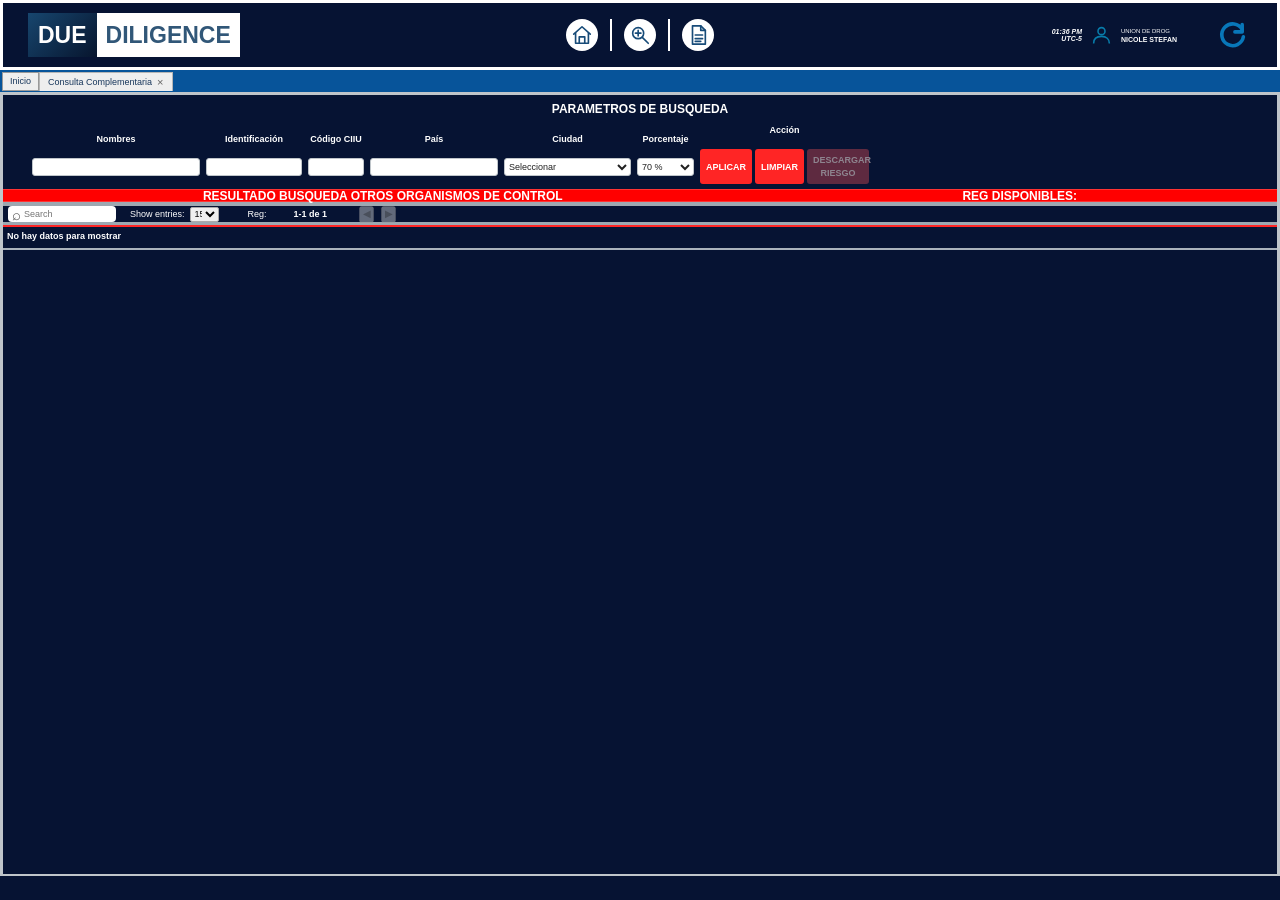
==== consulta-complementaria.html @ c22dd75f "feat: Se implemento pagina de pruebas para" ====
<!DOCTYPE html>
<html lang="es">

<head>
    <meta charset="UTF-8">
    <meta name="viewport" content="width=device-width, initial-scale=1.0">

    <title>Due Diligence - Consulta Complementaria</title>

    <!-- Estilos compartidos del Navbar -->
    <link rel="stylesheet" href="Styles/consultas.css">

    <!-- Estilos de esta pantalla -->
    <link rel="stylesheet" href="Styles/consulta-complementarias.css">
</head>

<body>

    <!-- ==================================
         NAVBAR PRINCIPAL
    =================================== -->

    <header class="navbar">

        <!-- LOGO -->
        <div class="navbar-logo">
            <span class="logo-due">DUE</span>
            <span class="logo-diligence">DILIGENCE</span>
        </div>

        <!-- BOTONES CENTRALES -->
        <nav class="navbar-menu">

            <!-- INICIO -->
            <a href="consultas.html" class="nav-icon" title="Inicio">
                <svg viewBox="0 0 24 24">
                    <path d="M3 11L12 3L21 11" />
                    <path d="M5 10V21H19V10" />
                    <path d="M9 21V14H15V21" />
                </svg>
            </a>

            <span class="nav-separator"></span>

            <!-- CONSULTAS -->
            <a href="#" class="nav-icon" title="Consultas">
                <svg viewBox="0 0 24 24">
                    <circle cx="10" cy="10" r="6" />
                    <path d="M14.5 14.5L21 21" />
                    <path d="M7 10H13" />
                    <path d="M10 7V13" />
                </svg>
            </a>

            <span class="nav-separator"></span>

            <!-- DOCUMENTOS -->
            <div class="nav-dropdown">

                <button class="nav-icon dropdown-trigger" type="button">
                    <svg viewBox="0 0 24 24">
                        <path d="M6 2H15L20 7V22H6Z" />
                        <path d="M15 2V7H20" />
                        <path d="M9 12H17" />
                        <path d="M9 16H17" />
                        <path d="M9 19H15" />
                    </svg>
                </button>

                <div class="dropdown-menu">
                    <div class="dropdown-title">PROCESOS</div>
                    <div class="dropdown-divider"></div>

                    <a href="consulta-complementaria.html" class="dropdown-item">
                        Consulta Complementaria
                    </a>
                </div>

            </div>

        </nav>

        <!-- USUARIO Y CERRAR SESIÓN -->
        <div class="navbar-right">

            <div class="user-info">

                <div class="user-time">
                    <span>01:36 PM</span>
                    <span>UTC-5</span>
                </div>

                <svg class="user-icon" viewBox="0 0 24 24">
                    <circle cx="12" cy="7" r="4" />
                    <path d="M3 21C3 16 6.5 13 12 13S21 16 21 21" />
                </svg>

                <div class="user-name">
                    <span>UNION DE DROG</span>
                    <strong>NICOLE STEFAN</strong>
                </div>

            </div>

            <a href="index.html" class="logout-button" title="Cerrar sesión">

                <svg viewBox="0 0 24 24">
                    <path d="M20 7A9 9 0 1 0 21 13" />
                    <path d="M20 3V9H14" />
                </svg>

            </a>

        </div>

    </header>


    <!-- ==================================
         PESTAÑAS DE NAVEGACIÓN
    =================================== -->

    <div class="sub-navbar">

        <a href="consultas.html" class="home-button">
            Inicio
        </a>

        <div class="active-tab">
            Consulta Complementaria
            <a href="consultas.html" title="Cerrar pestaña">×</a>
        </div>

    </div>


    <!-- ==================================
         PANEL DE BÚSQUEDA
    =================================== -->

    <main class="search-panel">

        <h2 class="panel-title">
            PARAMETROS DE BUSQUEDA
        </h2>


        <!-- FORMULARIO -->
        <form class="search-form">

            <div class="field-group">
                <label for="nombres">Nombres</label>
                <input type="text" id="nombres" name="nombres">
            </div>

            <div class="field-group">
                <label for="identificacion">Identificación</label>
                <input type="text" id="identificacion" name="identificacion">
            </div>

            <div class="field-group">
                <label for="ciiu">Código CIIU</label>
                <input type="text" id="ciiu" name="ciiu">
            </div>

            <div class="field-group">
                <label for="pais">País</label>
                <input type="text" id="pais" name="pais">
            </div>

            <div class="field-group city-field">
                <label for="ciudad">Ciudad</label>

                <select id="ciudad" name="ciudad">
                    <option value="">Seleccionar</option>
                    <option value="bogota">Bogotá</option>
                    <option value="bucaramanga">Bucaramanga</option>
                    <option value="medellin">Medellín</option>
                    <option value="cali">Cali</option>
                    <option value="barranquilla">Barranquilla</option>
                </select>
            </div>

            <div class="field-group percentage-field">
                <label for="porcentaje">Porcentaje</label>

                <select id="porcentaje" name="porcentaje">
                    <option value="70">70 %</option>
                    <option value="80">80 %</option>
                    <option value="90">90 %</option>
                    <option value="100">100 %</option>
                </select>
            </div>

            <!-- BOTONES DE ACCIÓN -->
            <div class="field-group action-field">
                <label>Acción</label>

                <div class="action-buttons">

                    <button type="button" class="btn-apply">
                        APLICAR
                    </button>

                    <button type="reset" class="btn-clear">
                        LIMPIAR
                    </button>

                    <button type="button" class="btn-download" disabled>
                        DESCARGAR<br>RIESGO
                    </button>

                </div>
            </div>

        </form>


        <!-- ==================================
             BARRA DE RESULTADOS
        =================================== -->

        <section class="results-section">

            <div class="results-header">

                <span>
                    RESULTADO BUSQUEDA OTROS ORGANISMOS DE CONTROL
                </span>

                <span>
                    REG DISPONIBLES:
                </span>

            </div>


            <!-- CONTROLES DE TABLA -->
            <div class="table-controls">

                <div class="table-search">
                    <span>⌕</span>
                    <input type="search" placeholder="Search">
                </div>

                <div class="show-entries">
                    <label for="entries">Show entries:</label>

                    <select id="entries">
                        <option>15</option>
                        <option>25</option>
                        <option>50</option>
                        <option>100</option>
                    </select>
                </div>

                <div class="table-pagination">

                    <span>Reg:</span>
                    <strong>1-1 de 1</strong>

                    <button type="button" disabled>◀</button>
                    <button type="button" disabled>▶</button>

                </div>

            </div>


            <!-- TABLA DE RESULTADOS -->
            <div class="results-table">

                <div class="empty-results">
                    No hay datos para mostrar
                </div>

            </div>

        </section>

    </main>

    <!-- ==================================
     MODAL: INFORMACIÓN NO REGISTRADA
=================================== -->

    <div class="modal-overlay" id="modalResultado">

        <div class="modal-container">

            <!-- ENCABEZADO -->
            <div class="modal-header">

                <h2>INFORMACION NO REGISTRADA</h2>

                <button type="button" class="modal-close" id="cerrarModal" aria-label="Cerrar">
                    X
                </button>

            </div>

            <!-- CONTENIDO -->
            <div class="modal-body">

                <!-- LOGO Y ENCABEZADO -->
                <div class="report-brand">

                    <div class="report-logo">
                        <span>DUE</span>
                        <strong>DILIGENCE</strong>
                    </div>

                    <div class="report-company">
                        <strong>DUE DILIGENCE</strong>
                        <span>Prevención y Control</span>
                        <span>Lavado de Activos y</span>
                        <span>Financiación del Terrorismo</span>
                    </div>

                </div>


                <!-- TABLA DE COINCIDENCIAS -->
                <table class="report-table">

                    <thead>
                        <tr>
                            <th>COINCIDENCIA POR</th>
                            <th>DATO BUSCADO</th>
                            <th>DATO ENCONTRADO</th>
                            <th>%</th>
                            <th>ORDEN</th>
                        </tr>
                    </thead>

                    <tbody>
                        <tr>
                            <td></td>
                            <td id="datoBuscado">NOMBRE DE PRUEBA</td>
                            <td></td>
                            <td id="porcentajeResultado">90</td>
                            <td></td>
                        </tr>
                    </tbody>

                </table>


                <!-- MENSAJE CENTRAL -->
                <div class="report-message">

                    <p>
                        La anterior<br>
                        Información no se<br>
                        encuentra registrada<br>
                        en nuestras Bases de Datos.
                    </p>

                </div>


                <!-- INFORMACIÓN DEL REPORTE -->
                <table class="report-user-table">

                    <thead>
                        <tr>
                            <th>Nombre Empresa</th>
                            <th>Nombre Usuario</th>
                            <th>Fecha</th>
                            <th>Hora</th>
                            <th>Ip Origen</th>
                        </tr>
                    </thead>

                    <tbody>
                        <tr>
                            <td>EMPRESA DE PRUEBA</td>
                            <td>USUARIO DE PRUEBA</td>
                            <td>20/11/2026</td>
                            <td>08:38</td>
                            <td>127.0.0.1</td>
                        </tr>
                    </tbody>

                </table>


                <!-- NOTA IMPORTANTE -->
                <div class="report-warning">

                    <div class="warning-title">
                        NOTA IMPORTANTE
                    </div>

                    <div class="warning-content">

                        <p>
                            Los datos entregados son de carácter informativo
                            y están sujetos a verificación por parte del SUSCRIPTOR.
                        </p>

                        <p>
                            Es de tener en cuenta que la carga de prueba es el
                            resultado de una coincidencia fonética y la noticia
                            puede estar en desarrollo.
                        </p>

                        <p>
                            Tanto DUE DILIGENCE como el SUSCRIPTOR respetarán
                            el derecho al buen nombre o Habeas Data.
                        </p>

                        <p>
                            El Artículo 15 de la Constitución garantiza el
                            derecho al buen nombre.
                        </p>

                    </div>

                </div>


                <!-- BOTÓN DESCARGAR -->
                <div class="report-footer">

                    <button type="button" class="report-download">
                        DESCARGAR
                    </button>

                </div>

            </div>

        </div>

    </div>


    <!-- ==================================
     CONTROL DEL MODAL
=================================== -->

    <script>

        const modalResultado = document.getElementById("modalResultado");

        const botonAplicar = document.querySelector(".btn-apply");

        const botonCerrar = document.getElementById("cerrarModal");


        // ABRIR MODAL AL PULSAR APLICAR
        botonAplicar.addEventListener("click", function () {

            const nombres = document.getElementById("nombres").value;
            const identificacion = document.getElementById("identificacion").value;
            const ciiu = document.getElementById("ciiu").value;
            const pais = document.getElementById("pais").value;
            const ciudad = document.getElementById("ciudad").value;

            // Tomar el primer campo que tenga información
            const dato = nombres || identificacion || ciiu || pais || ciudad;

            document.getElementById("datoBuscado").textContent =
                dato ? dato.toUpperCase() : "SIN DATO INGRESADO";

            document.getElementById("porcentajeResultado").textContent =
                document.getElementById("porcentaje").value;

            modalResultado.classList.add("active");

        });


        // CERRAR CON LA X
        botonCerrar.addEventListener("click", function () {
            modalResultado.classList.remove("active");
        });


        // CERRAR AL PULSAR FUERA DE LA VENTANA
        modalResultado.addEventListener("click", function (event) {

            if (event.target === modalResultado) {
                modalResultado.classList.remove("active");
            }

        });


        // CERRAR CON ESCAPE
        document.addEventListener("keydown", function (event) {

            if (event.key === "Escape") {
                modalResultado.classList.remove("active");
            }

        });

    </script>
</body>

</html>


</body>

</html>
---- Styles/consultas.css ----
/* =================================
   CONFIGURACIÓN GENERAL
================================= */

* {
    margin: 0;
    padding: 0;
    box-sizing: border-box;
}

body {
    font-family: Arial, Helvetica, sans-serif;
    background-color: #061333;
    min-height: 100vh;
    overflow-x: hidden;
}


/* =================================
   NAVBAR PRINCIPAL
================================= */

.navbar {
    height: 70px;
    width: 100%;

    background-color: #061333;
    border: 3px solid white;

    display: grid;
    grid-template-columns: 1fr auto 1fr;
    align-items: center;

    padding: 0 25px;
}


/* =================================
   LOGO
================================= */

.navbar-logo {
    display: flex;
    align-items: center;

    width: fit-content;
    height: 44px;
}

.logo-due {
    background: linear-gradient(135deg, #17466e, #07152e);
    color: white;

    font-size: 23px;
    font-weight: bold;

    padding: 9px 10px;
    height: 44px;

    display: flex;
    align-items: center;
}

.logo-diligence {
    background-color: white;
    color: #315778;

    font-size: 23px;
    font-weight: bold;

    padding: 9px;
    height: 44px;

    display: flex;
    align-items: center;
}


/* =================================
   MENÚ CENTRAL
================================= */

.navbar-menu {
    display: flex;
    align-items: center;
    justify-content: center;
    gap: 12px;
}

.nav-icon {
    width: 32px;
    height: 32px;

    border-radius: 50%;
    background-color: white;

    display: flex;
    align-items: center;
    justify-content: center;

    border: none;
    cursor: pointer;

    transition: 0.2s;
}

.nav-icon svg {
    width: 22px;
    height: 22px;

    fill: none;
    stroke: #174b78;
    stroke-width: 1.8;

    stroke-linecap: round;
    stroke-linejoin: round;
}

.nav-icon:hover {
    background-color: #2a80bd;
    transform: scale(1.08);
}

.nav-icon:hover svg {
    stroke: white;
}

.nav-separator {
    width: 2px;
    height: 32px;
    background-color: white;
}


/* =================================
   MENÚ DESPLEGABLE
================================= */

.nav-dropdown {
    position: relative;
    display: flex;
    align-items: center;
}

.dropdown-menu {
    display: none;

    position: absolute;
    top: 48px;
    left: 0;

    width: 160px;
    min-height: 78px;

    background-color: #eeeeee;
    border: 1px solid #b5b5b5;
    border-radius: 3px;

    box-shadow: 2px 3px 6px rgba(0, 0, 0, 0.4);

    z-index: 1000;
    padding: 8px 5px;
}

.nav-dropdown:hover .dropdown-menu,
.nav-dropdown:focus-within .dropdown-menu {
    display: block;
}

.dropdown-title {
    color: #111111;
    font-size: 12px;
    padding: 3px 0 8px;
}

.dropdown-divider {
    width: 100%;
    height: 1px;
    background-color: #777777;
    margin-bottom: 8px;
}

.dropdown-item {
    display: block;

    color: #111111;
    font-size: 10px;
    font-weight: bold;

    text-decoration: none;
    padding: 5px 4px;

    white-space: nowrap;
}

.dropdown-item:hover {
    background-color: #d5d5d5;
    color: #174e80;
}


/* =================================
   INFORMACIÓN DEL USUARIO
================================= */

.navbar-right {
    display: flex;
    justify-content: flex-end;
    align-items: center;
    gap: 35px;
}

.user-info {
    display: flex;
    align-items: center;
    gap: 9px;

    color: white;
}

.user-time {
    display: flex;
    flex-direction: column;

    font-size: 7px;
    font-style: italic;
    font-weight: bold;

    text-align: right;
}

.user-icon {
    width: 21px;
    height: 21px;

    fill: none;
    stroke: #087caa;
    stroke-width: 1.8;
}

.user-name {
    display: flex;
    flex-direction: column;

    font-size: 6px;
    gap: 2px;
}

.user-name strong {
    font-size: 7px;
}


/* =================================
   BOTÓN CERRAR SESIÓN
================================= */

.logout-button {
    display: flex;
    align-items: center;
    justify-content: center;

    width: 40px;
    height: 40px;
}

.logout-button svg {
    width: 29px;
    height: 29px;

    fill: none;
    stroke: #0877b9;
    stroke-width: 3;

    stroke-linecap: round;
    stroke-linejoin: round;
}

.logout-button:hover svg {
    stroke: #36b6ff;
}


/* =================================
   BARRA SECUNDARIA
================================= */

.sub-navbar {
    height: 24px;

    background-color: #07549a;
    border-bottom: 3px solid white;

    display: flex;
    align-items: center;
}

.home-button {
    background-color: #eeeeee;
    color: #17365b;

    text-decoration: none;
    font-size: 9px;

    padding: 3px 7px;
    border: 1px solid #999999;

    margin-left: 2px;
}

.home-button:hover {
    background-color: white;
}


/* =================================
   CONTENIDO PRINCIPAL
================================= */

.main-content {
    min-height: calc(100vh - 94px);

    background-color: #061333;

    position: relative;
    overflow: hidden;
}


/* =================================
   MARCAS DE AGUA
================================= */

.watermark-grid {
    display: grid;
    grid-template-columns: repeat(4, 1fr);

    gap: 40px 30px;
    padding: 40px 0;
}

.watermark {
    height: 290px;
    width: 245px;

    margin: auto;

    border: 1px solid rgba(13, 76, 139, 0.22);
    border-radius: 50%;

    display: flex;
    flex-direction: column;

    justify-content: center;
    align-items: center;

    color: rgba(30, 91, 155, 0.25);
}

.watermark span {
    font-size: 23px;
    font-weight: bold;

    text-align: center;
    transform: rotate(-15deg);

    line-height: 1.3;
}

.fingerprint {
    width: 150px;
    height: 170px;

    border: 1px solid rgba(30, 91, 155, 0.25);
    border-radius: 50%;

    margin-top: 15px;

    display: flex;
    justify-content: center;
    align-items: center;

    font-size: 90px;
    color: rgba(30, 91, 155, 0.2);
}


/* =================================
   RESPONSIVE
================================= */

@media (max-width: 800px) {

    .navbar {
        grid-template-columns: 1fr auto;
        padding: 0 10px;
    }

    .navbar-menu {
        display: none;
    }

    .navbar-right {
        gap: 10px;
    }

    .logo-due,
    .logo-diligence {
        font-size: 16px;
    }

    .watermark-grid {
        grid-template-columns: repeat(2, 1fr);
    }
}

@media (max-width: 450px) {

    .user-time,
    .user-name {
        display: none;
    }

    .watermark-grid {
        grid-template-columns: 1fr;
    }
}
---- Styles/consulta-complementarias.css ----
/* =========================================
   CONFIGURACIÓN GENERAL
========================================= */

* {
    box-sizing: border-box;
}

body {
    margin: 0;
    padding: 0;
    background-color: #061333;
    font-family: Arial, Helvetica, sans-serif;
    color: white;
}


/* =========================================
   PESTAÑAS SUPERIORES
========================================= */

.sub-navbar {
    height: 25px;
    display: flex;
    align-items: center;
    background-color: #07549a;
    border-bottom: 3px solid #bfc5ca;
    overflow: hidden;
}

.home-button {
    height: 19px;
    display: flex;
    align-items: center;
}

.active-tab {
    height: 19px;
    display: flex;
    align-items: center;
    gap: 5px;

    padding: 0 8px;

    background-color: #eeeeee;
    border: 1px solid #b6b6b6;
    border-bottom: none;

    color: #17365b;
    font-size: 9px;
}

.active-tab a {
    text-decoration: none;
    color: #666666;
    font-size: 11px;
}

.active-tab a:hover {
    color: red;
}


/* =========================================
   PANEL DE BÚSQUEDA
========================================= */

.search-panel {
    width: 100%;
    min-height: calc(100vh - 119px);

    background-color: #061333;
    border-left: 3px solid #bfc5ca;
    border-right: 3px solid #bfc5ca;
    border-bottom: 2px solid #bfc5ca;
}


/* TÍTULO */

.panel-title {
    height: 27px;
    margin: 0;

    display: flex;
    align-items: center;
    justify-content: center;

    color: white;
    font-size: 12px;
    font-weight: bold;
}


/* =========================================
   FORMULARIO
========================================= */

.search-form {
    min-height: 63px;

    display: flex;
    align-items: center;
    justify-content: flex-start;

    gap: 6px;
    padding: 3px 29px 5px;
}


/* GRUPOS DE CAMPOS */

.field-group {
    display: flex;
    flex-direction: column;
    justify-content: flex-end;

    gap: 12px;
}

.field-group label {
    height: 12px;

    color: white;
    font-size: 9px;
    font-weight: bold;
    text-align: center;
}


/* INPUTS */

.field-group input,
.field-group select {
    height: 18px;

    border: 1px solid #bfc5ca;
    border-radius: 3px;

    background-color: white;
    color: #222222;

    font-family: Arial, Helvetica, sans-serif;
    font-size: 9px;

    outline: none;
}

.field-group input:focus,
.field-group select:focus {
    border-color: #1686c9;
    box-shadow: 0 0 3px #1686c9;
}


/* ANCHOS DE LOS CAMPOS */

.field-group:nth-child(1) input {
    width: 168px;
}

.field-group:nth-child(2) input {
    width: 96px;
}

.field-group:nth-child(3) input {
    width: 56px;
}

.field-group:nth-child(4) input {
    width: 128px;
}

.city-field select {
    width: 127px;
}

.percentage-field select {
    width: 57px;
}


/* =========================================
   BOTONES DE ACCIÓN
========================================= */

.action-field {
    margin-left: 0;
}

.action-buttons {
    display: flex;
    align-items: center;
    gap: 3px;
}

.action-buttons button {
    height: 35px;
    border: none;
    border-radius: 3px;

    padding: 0 6px;

    font-size: 9px;
    font-weight: bold;

    cursor: pointer;
}


/* APLICAR */

.btn-apply {
    background-color: #ff2525;
    color: white;
}

.btn-apply:hover {
    background-color: #d60000;
}


/* LIMPIAR */

.btn-clear {
    background-color: #ff2525;
    color: white;
}

.btn-clear:hover {
    background-color: #d60000;
}


/* DESCARGAR RIESGO */

.btn-download {
    width: 62px;
    background-color: #743044;
    color: #b1a1a6;
    line-height: 13px;
}

.btn-download:disabled {
    opacity: 0.8;
    cursor: not-allowed;
}


/* =========================================
   SECCIÓN DE RESULTADOS
========================================= */

.results-section {
    width: 100%;
    margin-top: 0;
}


/* ENCABEZADO ROJO */

.results-header {
    width: 100%;
    height: 13px;

    background-color: #ff0000;

    display: flex;
    align-items: center;
    justify-content: space-around;

    color: white;
    font-size: 12px;
    font-weight: bold;

    border-top: 1px solid #ff3333;
    border-bottom: 1px solid #ff3333;
}


/* =========================================
   CONTROLES DE TABLA
========================================= */

.table-controls {
    height: 23px;

    display: flex;
    align-items: center;
    gap: 14px;

    padding: 2px 5px;

    border-top: 4px solid #9da8b1;
    border-bottom: 3px solid #9da8b1;

    background-color: #061333;

    color: white;
    font-size: 9px;
}


/* BUSCADOR */

.table-search {
    height: 16px;
    width: 108px;

    display: flex;
    align-items: center;

    background-color: white;
    border-radius: 4px;

    padding: 0 4px;
}

.table-search span {
    color: #555555;
    font-size: 15px;
    margin-right: 3px;
}

.table-search input {
    width: 100%;
    height: 14px;

    border: none;
    outline: none;

    font-size: 9px;
}


/* MOSTRAR REGISTROS */

.show-entries {
    display: flex;
    align-items: center;
    gap: 5px;
}

.show-entries select {
    width: 29px;
    height: 15px;

    font-size: 9px;
    border: 1px solid #aaaaaa;
    border-radius: 2px;
}


/* PAGINACIÓN */

.table-pagination {
    display: flex;
    align-items: center;
    gap: 7px;

    margin-left: 15px;
}

.table-pagination strong {
    margin-left: 20px;
    margin-right: 25px;
}

.table-pagination button {
    width: 15px;
    height: 17px;

    padding: 0;

    font-size: 10px;
    line-height: 12px;
}


/* =========================================
   TABLA DE RESULTADOS
========================================= */

.results-table {
    width: 100%;
    min-height: 25px;

    background-color: #061333;

    border-bottom: 2px solid #aab3bc;
    border-top: 2px solid #ff2525;
}


/* MENSAJE SIN DATOS */

.empty-results {
    height: 17px;

    display: flex;
    align-items: center;

    padding: 0 4px;

    background-color: #061333;

    color: white;
    font-size: 9px;
    font-weight: bold;
}


/* =========================================
   RESPONSIVE
========================================= */

@media (max-width: 900px) {

    .search-form {
        flex-wrap: wrap;
        justify-content: flex-start;
        padding: 10px;
        gap: 12px;
    }

    .field-group:nth-child(1) input {
        width: 150px;
    }

    .results-header {
        font-size: 9px;
    }

    .table-controls {
        gap: 7px;
    }
}

@media (max-width: 600px) {

    .search-form {
        display: grid;
        grid-template-columns: repeat(2, minmax(0, 1fr));
    }

    .field-group input,
    .field-group select {
        width: 100% !important;
    }

    .action-field {
        grid-column: 1 / -1;
    }

    .results-header {
        font-size: 8px;
    }

    .table-pagination {
        margin-left: 0;
    }
}



/* ==========================================
   MODAL DE RESULTADOS
========================================== */

/* FONDO OSCURO */
.modal-overlay {
    display: none;

    position: fixed;
    inset: 0;

    width: 100%;
    height: 100%;

    background: rgba(0, 0, 0, 0.68);

    z-index: 9999;

    justify-content: center;
    align-items: flex-start;

    padding: 63px 15px 30px;

    overflow-y: auto;
}

/* MOSTRAR MODAL */
.modal-overlay.active {
    display: flex;
}

/* CONTENEDOR */
.modal-container {
    width: 100%;
    max-width: 1100px;

    background-color: #061333;

    border-radius: 7px;
    overflow: hidden;

    box-shadow: 0 5px 20px rgba(0, 0, 0, 0.5);

    flex-shrink: 0;
}

/* ==========================================
   ENCABEZADO DEL MODAL
========================================== */

.modal-header {
    height: 48px;

    background-color: #07519a;

    display: flex;
    align-items: center;
    justify-content: center;

    position: relative;

    border-bottom: 2px solid #cccccc;
}

.modal-header h2 {
    margin: 0;

    color: white;

    font-size: 16px;
    font-weight: normal;
}

/* BOTÓN X */
.modal-close {
    position: absolute;

    right: 12px;
    top: 7px;

    background: transparent;
    border: none;

    color: white;

    font-size: 25px;
    font-weight: bold;

    cursor: pointer;
}

.modal-close:hover {
    color: #cccccc;
}


/* ==========================================
   CUERPO DEL MODAL
========================================== */

.modal-body {
    padding: 4px 5.3% 4px;

    background-color: #061333;
}


/* ==========================================
   LOGO DEL REPORTE
========================================== */

.report-brand {
    height: 50px;

    background-color: white;

    display: flex;
    align-items: center;
    justify-content: space-between;

    padding: 0 5px;
}

.report-logo {
    display: flex;
    align-items: center;

    height: 48px;
}

.report-logo span {
    height: 48px;

    display: flex;
    align-items: center;

    padding: 0 9px;

    background: linear-gradient(135deg, #17466e, #07152e);

    color: white;

    font-size: 21px;
    font-weight: bold;
}

.report-logo strong {
    height: 48px;

    display: flex;
    align-items: center;

    padding: 0 6px;

    background-color: white;

    border: 1px solid #777777;

    color: #315778;

    font-size: 20px;
}

.report-company {
    display: flex;
    flex-direction: column;

    text-align: right;

    color: #061333;

    font-size: 8px;
    line-height: 10px;
}

.report-company strong {
    font-size: 12px;
}


/* ==========================================
   TABLA DE COINCIDENCIAS
========================================== */

.report-table,
.report-user-table {
    width: 100%;

    border-collapse: collapse;

    table-layout: fixed;

    color: white;

    font-size: 12px;
}

.report-table th,
.report-table td,
.report-user-table th,
.report-user-table td {
    border: 1px solid #cccccc;

    padding: 5px 3px;

    text-align: center;
}

.report-table th {
    height: 28px;

    font-weight: bold;
}

.report-table td {
    height: 22px;
}

.report-table th:nth-child(1) {
    width: 25%;
}

.report-table th:nth-child(2) {
    width: 25%;
}

.report-table th:nth-child(3) {
    width: 25%;
}

.report-table th:nth-child(4) {
    width: 13%;
}

.report-table th:nth-child(5) {
    width: 12%;
}

.report-table td:nth-child(2) {
    text-align: left;
}


/* ==========================================
   MENSAJE CENTRAL
========================================== */

.report-message {
    min-height: 230px;

    border-left: 1px solid #cccccc;
    border-right: 1px solid #cccccc;

    display: flex;
    justify-content: center;
    align-items: center;

    text-align: center;

    background-color: #061333;
}

.report-message p {
    margin: 0;

    color: white;

    font-size: 36px;
    font-weight: normal;

    line-height: 1.1;
}


/* ==========================================
   TABLA DE INFORMACIÓN DEL USUARIO
========================================== */

.report-user-table th {
    height: 29px;

    font-size: 12px;
}

.report-user-table td {
    height: 23px;

    text-align: left;
    white-space: nowrap;

    font-size: 11px;
    overflow: hidden;
    text-overflow: ellipsis;
}


/* ==========================================
   NOTA IMPORTANTE
========================================== */

.report-warning {
    display: grid;

    grid-template-columns: 27% 73%;

    min-height: 185px;

    border: 1px solid #cccccc;
}

/* PANEL ROJO */
.warning-title {
    background-color: #ff0000;

    display: flex;
    justify-content: center;
    align-items: center;

    color: white;

    font-size: 12px;
    font-weight: bold;

    border-right: 1px solid white;
}

/* PANEL AZUL */
.warning-content {
    background-color: #0000ff;

    display: flex;
    flex-direction: column;

    justify-content: center;
    align-items: center;

    padding: 15px 20px;

    text-align: center;

    color: white;

    font-size: 12px;
    line-height: 21px;
}

.warning-content p {
    margin: 2px 0;
}


/* ==========================================
   BOTÓN DESCARGAR
========================================== */

.report-footer {
    height: 38px;

    border: 1px solid #cccccc;

    display: flex;
    justify-content: center;
    align-items: center;
}

.report-download {
    background-color: #f03535;

    border: none;
    border-radius: 4px;

    color: white;

    padding: 8px 12px;

    font-size: 11px;
    font-weight: bold;

    cursor: pointer;
}

.report-download:hover {
    background-color: #d51c1c;
}


/* ==========================================
   RESPONSIVE
========================================== */

@media (max-width: 800px) {

    .modal-overlay {
        padding: 20px 8px;
    }

    .modal-body {
        padding: 4px 10px;
    }

    .report-message p {
        font-size: 27px;
    }

    .report-table,
    .report-user-table {
        font-size: 9px;
    }

    .report-user-table td {
        font-size: 8px;
    }

    .report-warning {
        grid-template-columns: 25% 75%;
    }

    .warning-content {
        font-size: 9px;
        line-height: 16px;
        padding: 8px;
    }

    .report-brand {
        height: 45px;
    }

    .report-logo span,
    .report-logo strong {
        font-size: 15px;
        height: 42px;
    }
}

@media (max-width: 500px) {

    .report-message {
        min-height: 180px;
    }

    .report-message p {
        font-size: 21px;
    }

    .report-warning {
        grid-template-columns: 1fr;
    }

    .warning-title {
        min-height: 55px;
        border-right: none;
        border-bottom: 1px solid white;
    }

    .warning-content {
        min-height: 150px;
    }

    .report-user-table td,
    .report-user-table th {
        font-size: 7px;
        padding: 3px 1px;
    }
}
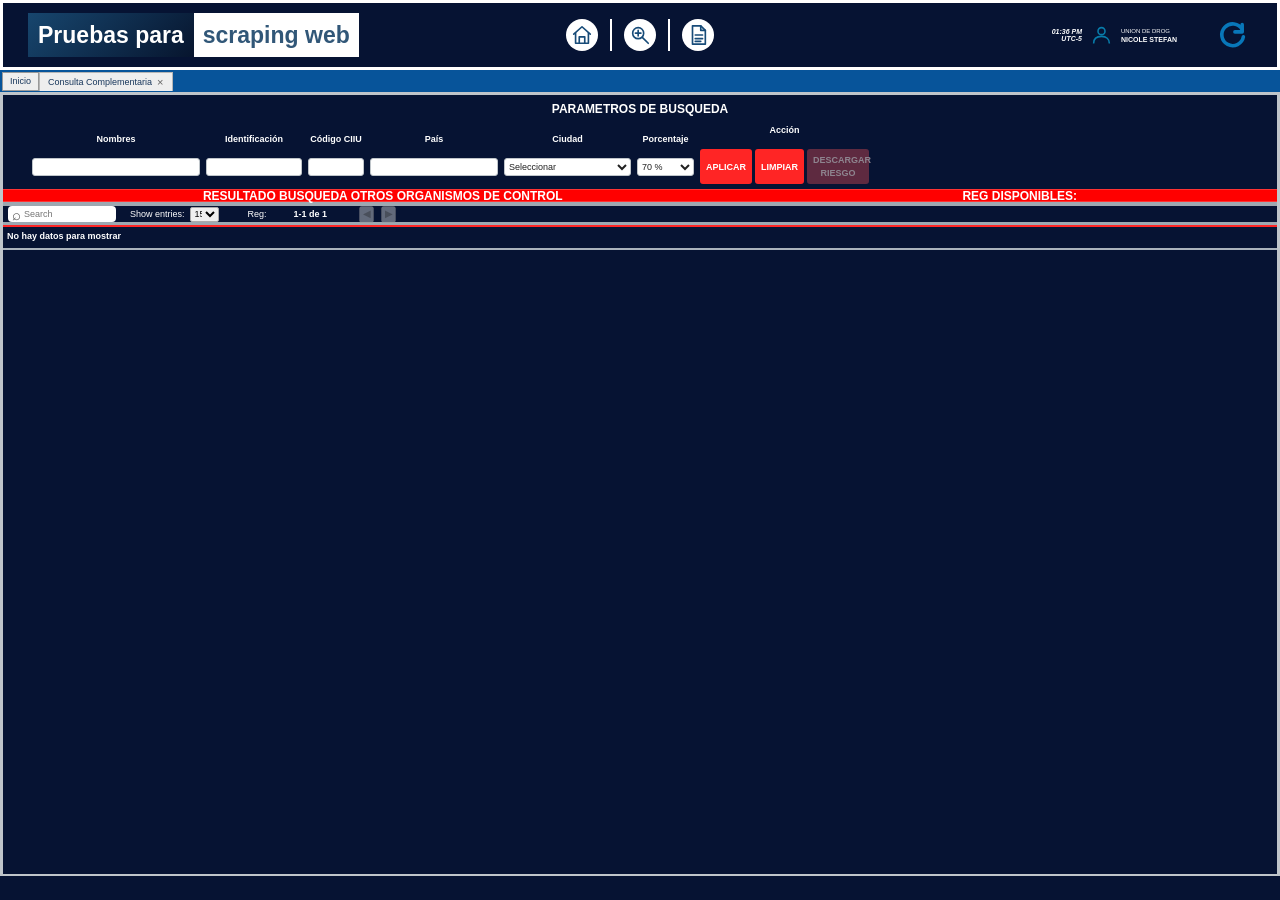
==== commit 49520931: "feature: Se realizaron cambios de titulos para poder subir pagina con el dominio" ====
--- a/consulta-complementaria.html
+++ b/consulta-complementaria.html
@@ -5,7 +5,7 @@
     <meta charset="UTF-8">
     <meta name="viewport" content="width=device-width, initial-scale=1.0">
 
-    <title>Due Diligence - Consulta Complementaria</title>
+    <title>Pruebas para scraping web - Consulta Complementaria</title>
 
     <!-- Estilos compartidos del Navbar -->
     <link rel="stylesheet" href="Styles/consultas.css">
@@ -24,8 +24,8 @@
 
         <!-- LOGO -->
         <div class="navbar-logo">
-            <span class="logo-due">DUE</span>
-            <span class="logo-diligence">DILIGENCE</span>
+            <span class="logo-pruebas">Pruebas para</span>
+            <span class="logo-scraping">scraping web</span>
         </div>
 
         <!-- BOTONES CENTRALES -->
@@ -306,15 +306,15 @@
                 <div class="report-brand">
 
                     <div class="report-logo">
-                        <span>DUE</span>
-                        <strong>DILIGENCE</strong>
+                        <span>Pruebas para</span>
+                        <strong>scraping web</strong>
                     </div>
 
                     <div class="report-company">
-                        <strong>DUE DILIGENCE</strong>
-                        <span>Prevención y Control</span>
-                        <span>Lavado de Activos y</span>
-                        <span>Financiación del Terrorismo</span>
+                        <strong>Pruebas para scraping web</strong>
+                        <span>Pruebas automatizadas</span>
+                        <span>de extracción web y</span>
+                        <span>análisis de resultados</span>
                     </div>
 
                 </div>
@@ -406,8 +406,8 @@
                         </p>
 
                         <p>
-                            Tanto DUE DILIGENCE como el SUSCRIPTOR respetarán
-                            el derecho al buen nombre o Habeas Data.
+                            Tanto Pruebas para scraping web como el SUSCRIPTOR
+                            respetarán el derecho al buen uso de la información.
                         </p>
 
                         <p>
--- a/Styles/consultas.css
+++ b/Styles/consultas.css
@@ -48,7 +48,7 @@
     height: 44px;
 }
 
-.logo-due {
+.logo-pruebas {
     background: linear-gradient(135deg, #17466e, #07152e);
     color: white;
 
@@ -62,7 +62,7 @@
     align-items: center;
 }
 
-.logo-diligence {
+.logo-scraping {
     background-color: white;
     color: #315778;
 
@@ -405,8 +405,8 @@
         gap: 10px;
     }
 
-    .logo-due,
-    .logo-diligence {
+    .logo-pruebas,
+    .logo-scraping {
         font-size: 16px;
     }
 
